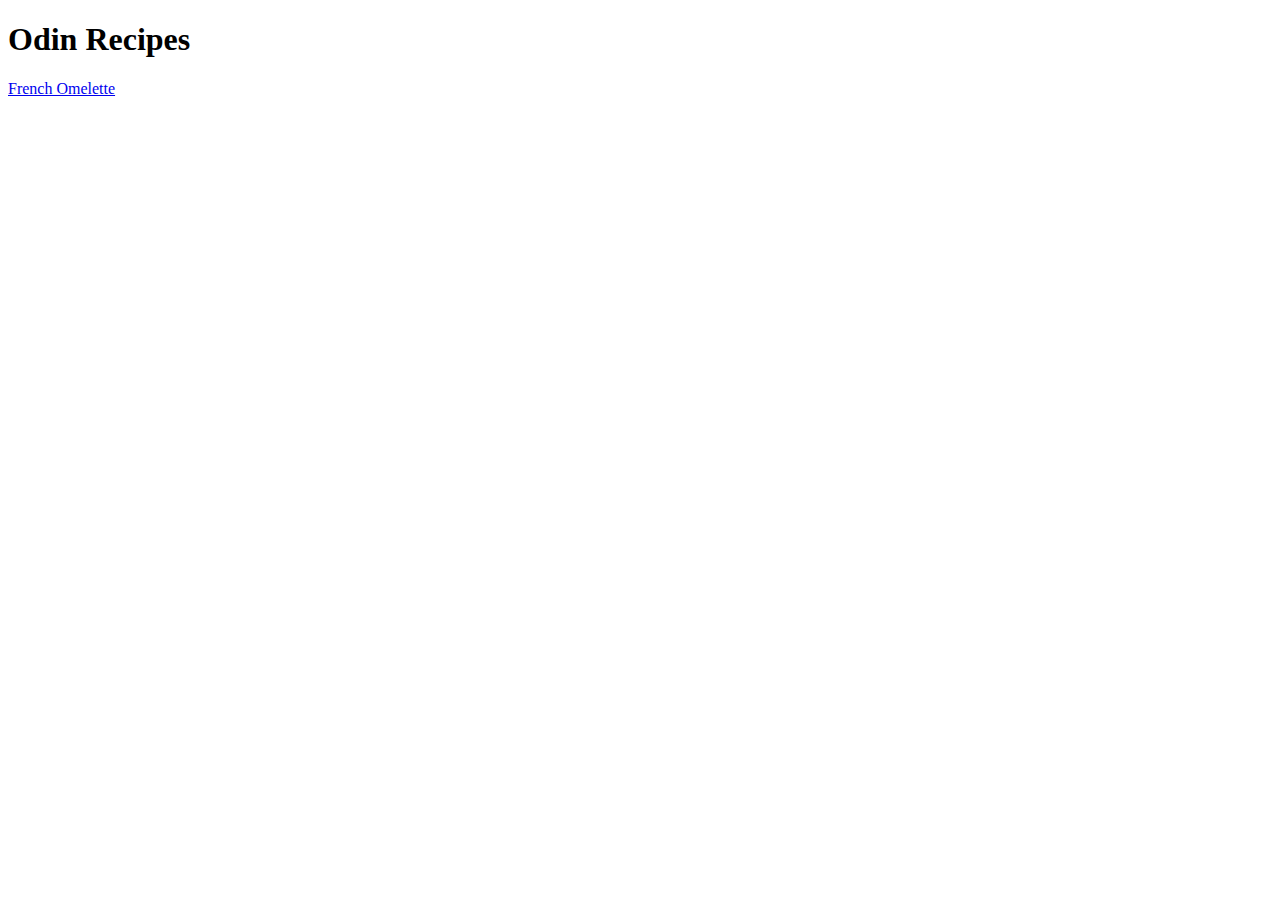
==== index.html @ 8c3a818c "Add image and recipes" ====
<!DOCTYPE html>
<html lang="en">
  <head>
    <meta charset="UTF-8">
    <title>Odin Recipes</title>
  </head>

  <body>
    <h1>Odin Recipes</h1>

    <a href="./recipes/french-omelette.html">French Omelette</a>
  </body>
</html>
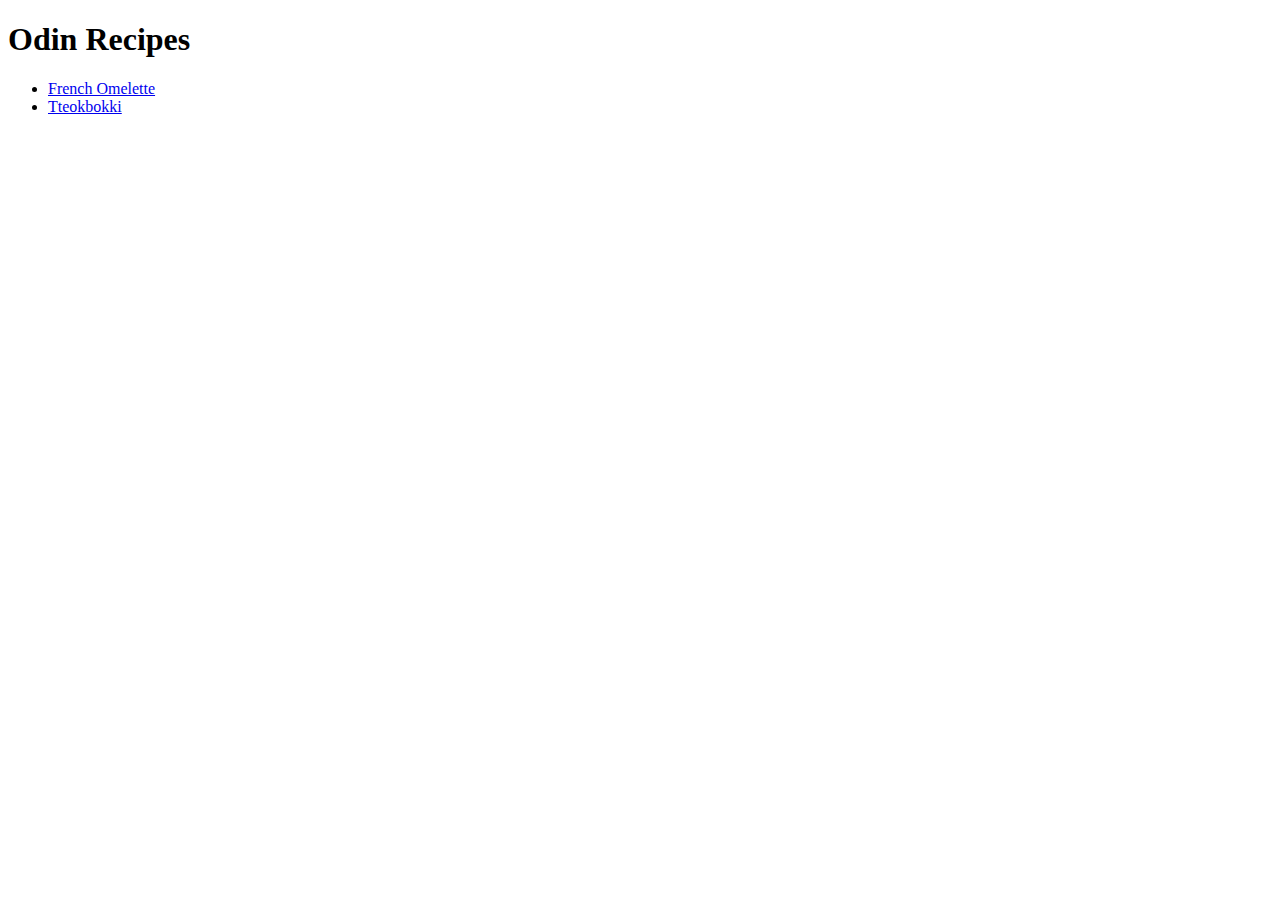
==== commit 487a36c7: "Add tteokbokki recipe and format updates" ====
--- a/index.html
+++ b/index.html
@@ -1,13 +1,17 @@
 <!DOCTYPE html>
 <html lang="en">
-  <head>
-    <meta charset="UTF-8">
-    <title>Odin Recipes</title>
-  </head>
+<head>
+  <meta charset="UTF-8">
+  <title>Odin Recipes</title>
+</head>
 
-  <body>
-    <h1>Odin Recipes</h1>
+<body>
+  <h1>Odin Recipes</h1>
 
-    <a href="./recipes/french-omelette.html">French Omelette</a>
-  </body>
+  <ul>
+    <li><a href="./recipes/french-omelette.html">French Omelette</a></li>
+
+    <li><a href="./recipes/tteokbokki.html">Tteokbokki</a></li>
+  </ul>
+</body>
 </html>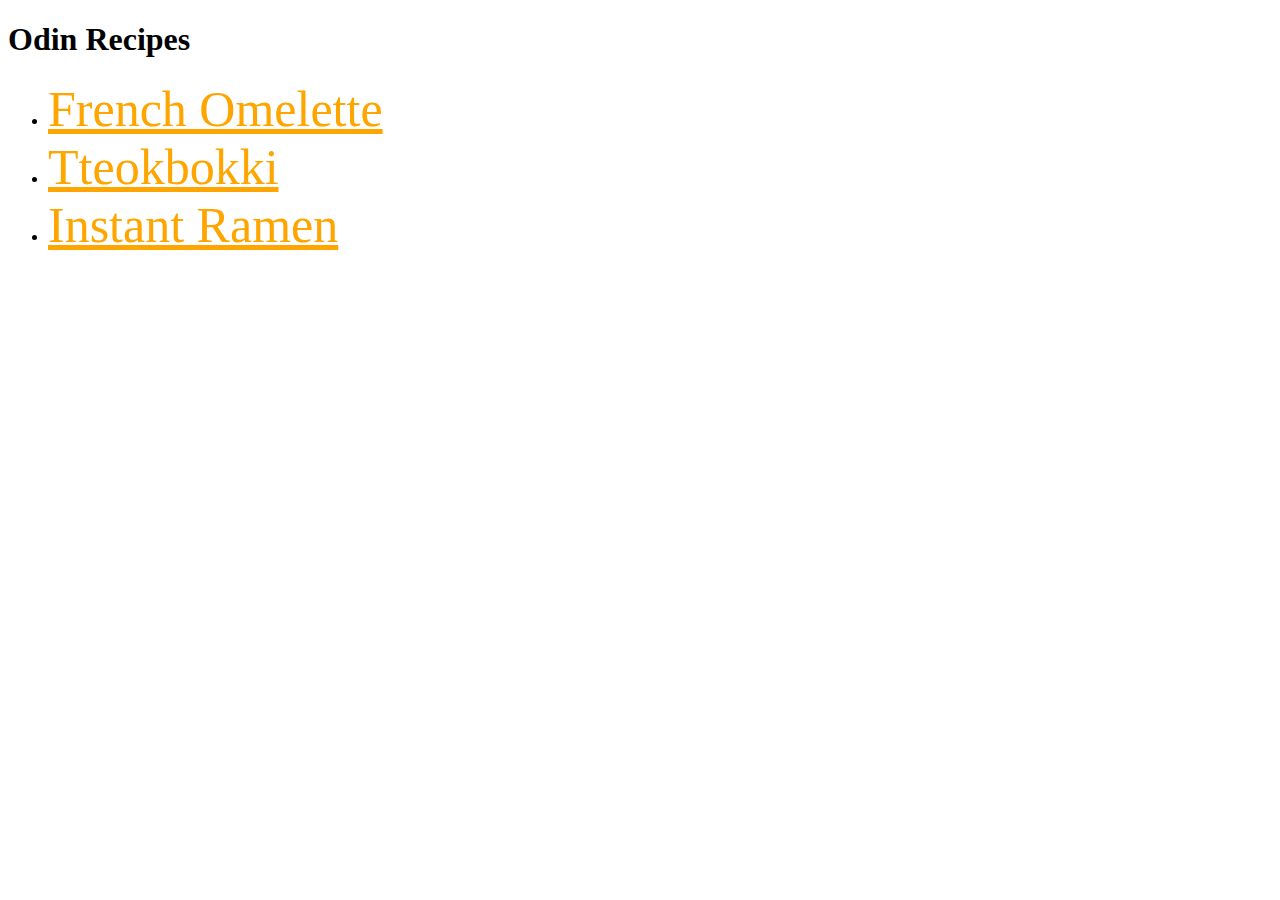
==== commit 16274b22: "Add external css and edit recipe links" ====
--- a/index.html
+++ b/index.html
@@ -3,6 +3,7 @@
 <head>
   <meta charset="UTF-8">
   <title>Odin Recipes</title>
+  <link rel="stylesheet" href="styles.css">
 </head>
 
 <body>
@@ -12,6 +13,8 @@
     <li><a href="./recipes/french-omelette.html">French Omelette</a></li>
 
     <li><a href="./recipes/tteokbokki.html">Tteokbokki</a></li>
+
+    <li><a href="./recipes/instant-ramen.html">Instant Ramen</a></li>
   </ul>
 </body>
 </html>--- a/styles.css
+++ b/styles.css
@@ -0,0 +1,16 @@
+a:link {
+  color: orange;
+  font-size: 50px;
+}
+
+a:visited {
+  color: orange;
+}
+
+a:hover {
+  color: aqua;
+}
+
+a:active {
+  color: aqua;
+}